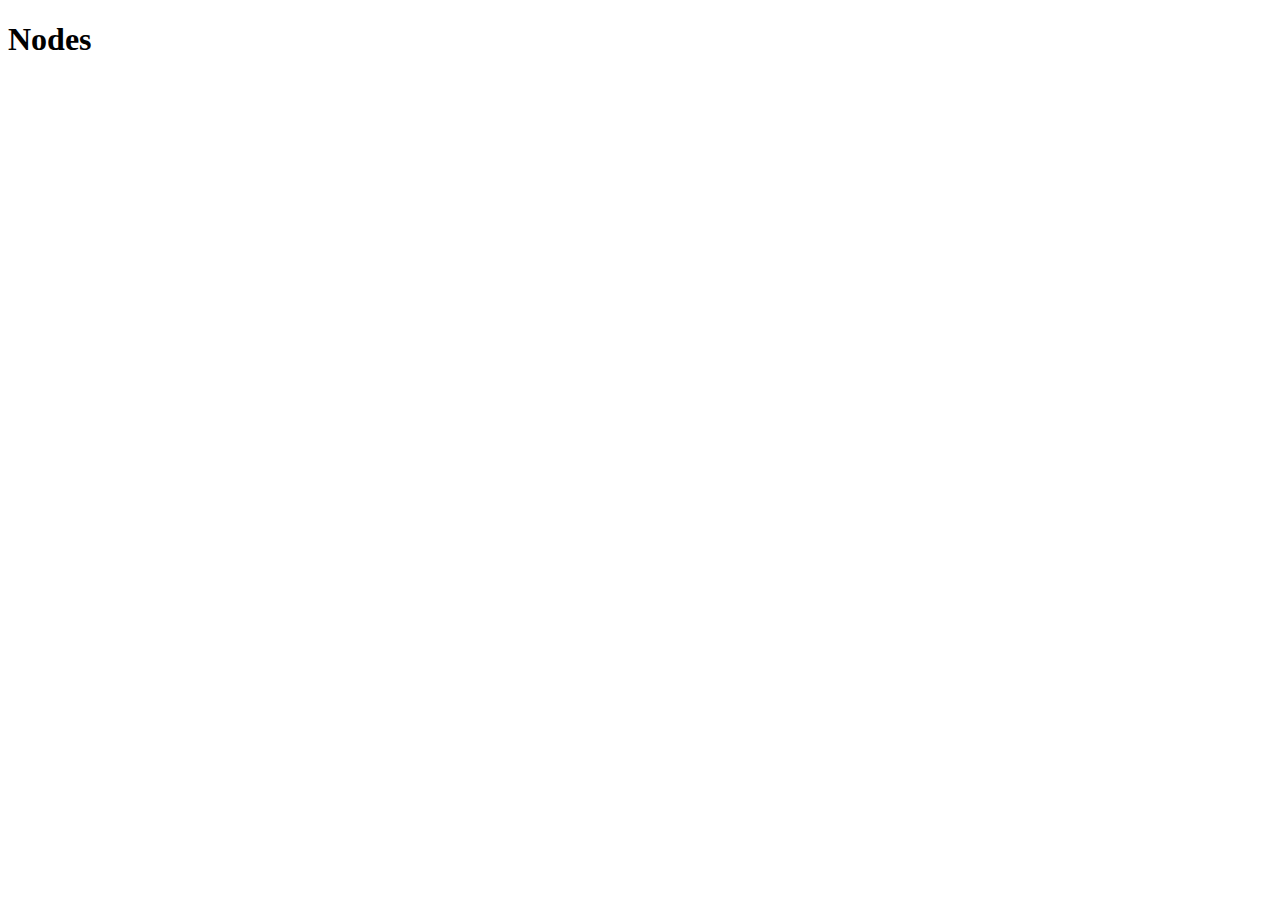
==== index.html @ 4ceeae83 "Change name" ====
<!doctype html>
<html lang="en">
    <head>
        <title>
            Nodes
        </title>
        <meta charset="utf-8">
        <link rel="stylesheets" href="nodes.css">
    </head>
    <body>
        <h1>
            Nodes
        </h1>   
        <script src="pages/hello.js">

        </script>
    </body>
</html>
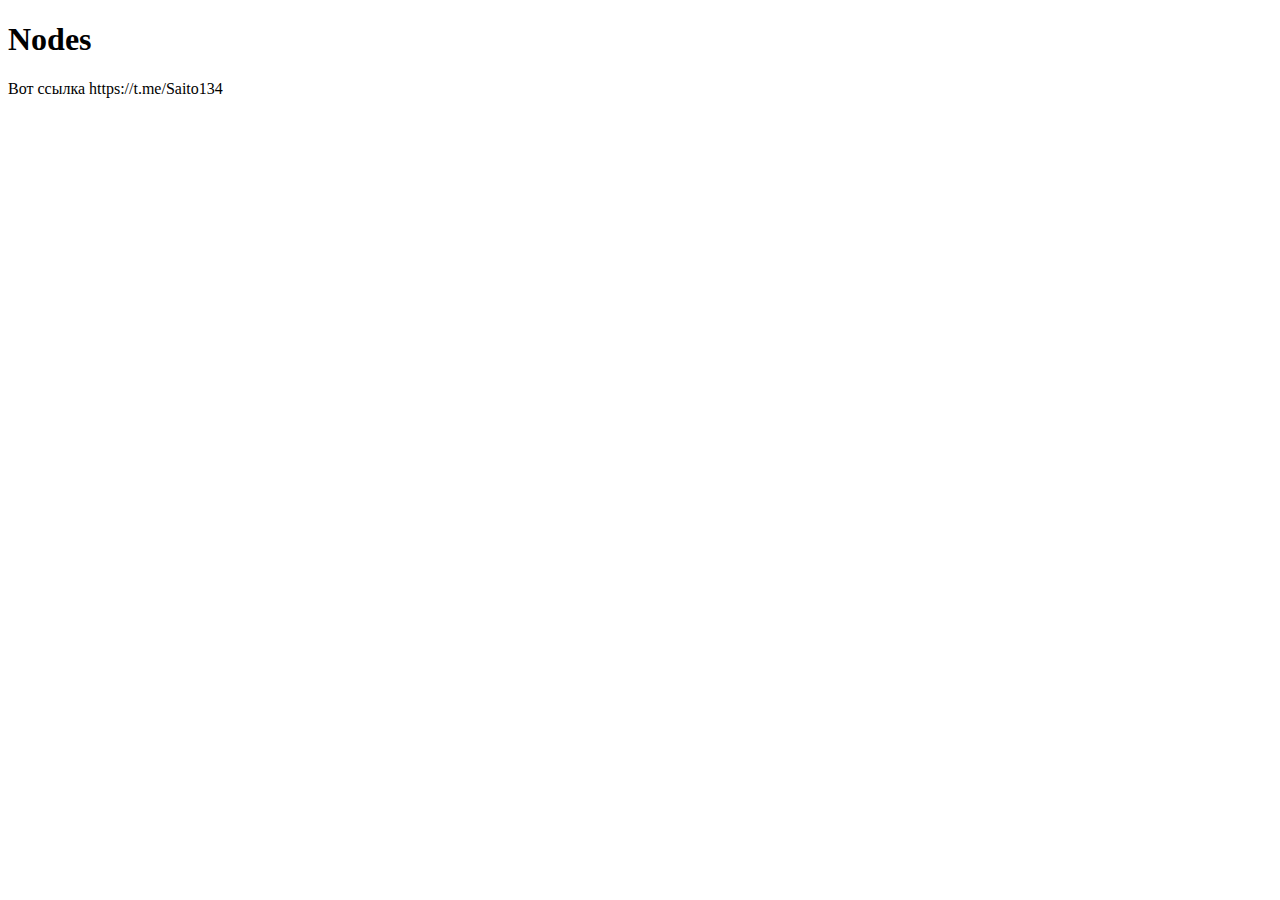
==== commit c10ec2d7: "up" ====
--- a/index.html
+++ b/index.html
@@ -5,7 +5,7 @@
             Nodes
         </title>
         <meta charset="utf-8">
-        <link rel="stylesheets" href="nodes.css">
+        <link rel="stylesheets" href="pages/nodes.css">
     </head>
     <body>
         <h1>
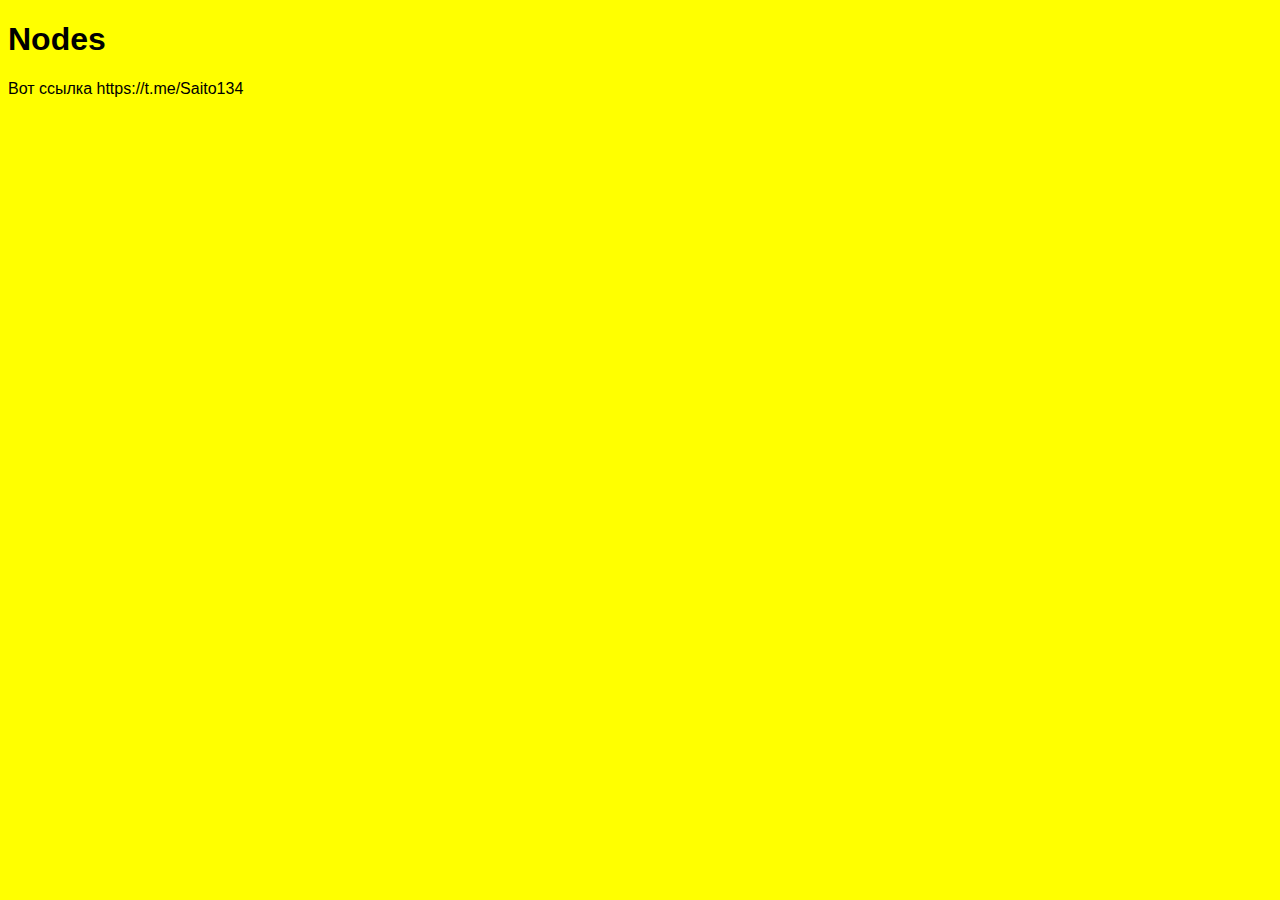
==== commit 62789932: "Update index.html" ====
--- a/index.html
+++ b/index.html
@@ -5,7 +5,7 @@
             Nodes
         </title>
         <meta charset="utf-8">
-        <link rel="stylesheets" href="pages/nodes.css">
+        <link rel="stylesheet" href="pages/nodes.css">
     </head>
     <body>
         <h1>
--- a/pages/nodes.css
+++ b/pages/nodes.css
@@ -0,0 +1,5 @@
+body {
+  font-family: sans-serif;
+  font-size: 30;
+  background-color: yellow;
+}
